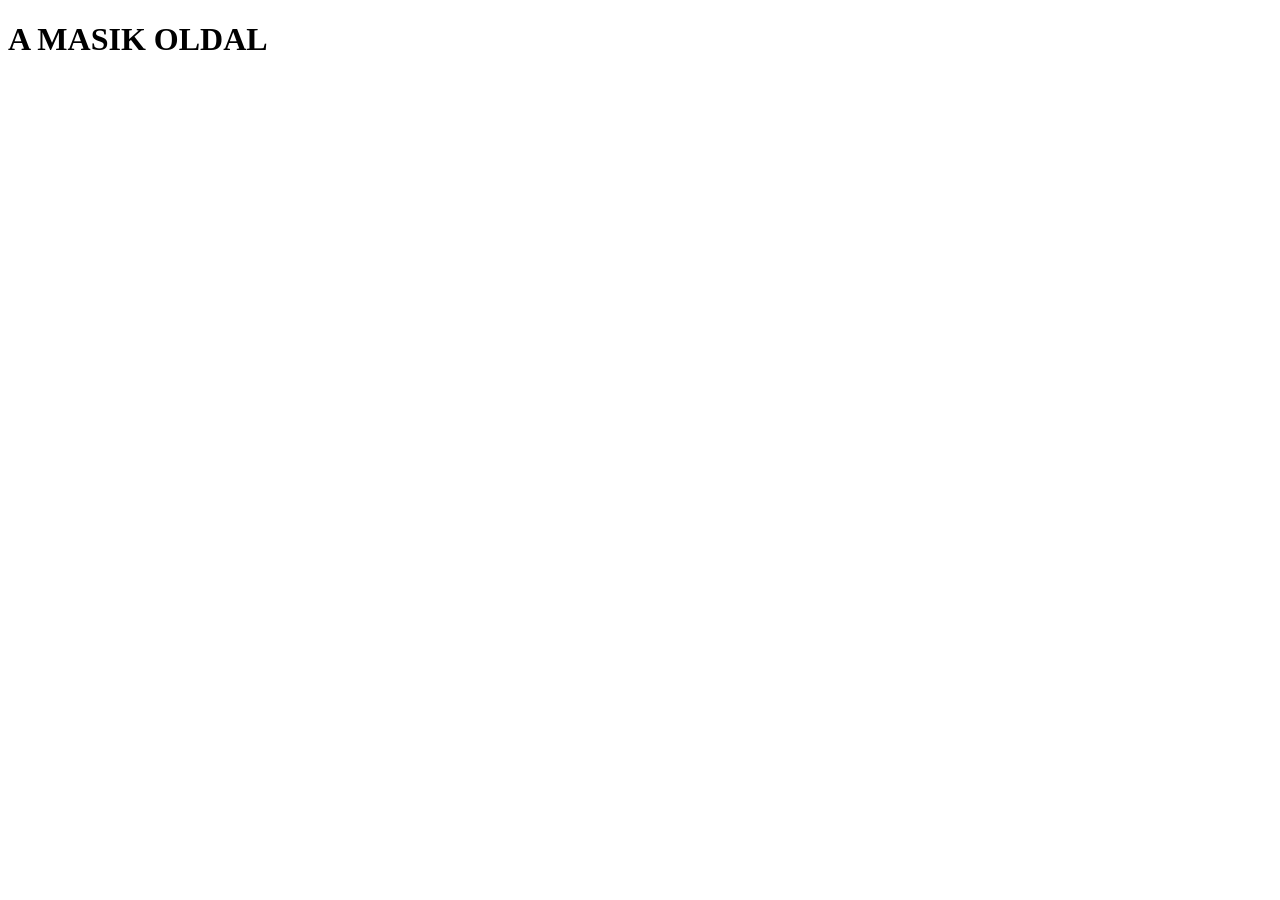
==== alapok/masikoldal.html @ a175bf51 "mentés" ====
<!DOCTYPE html>
<html lang="en">
<head>
    <meta charset="UTF-8">
    <meta name="viewport" content="width=, initial-scale=1.0">
    <title>Document</title>
</head>
<body>
    <h1>A MASIK OLDAL</h1>
</body>
</html>
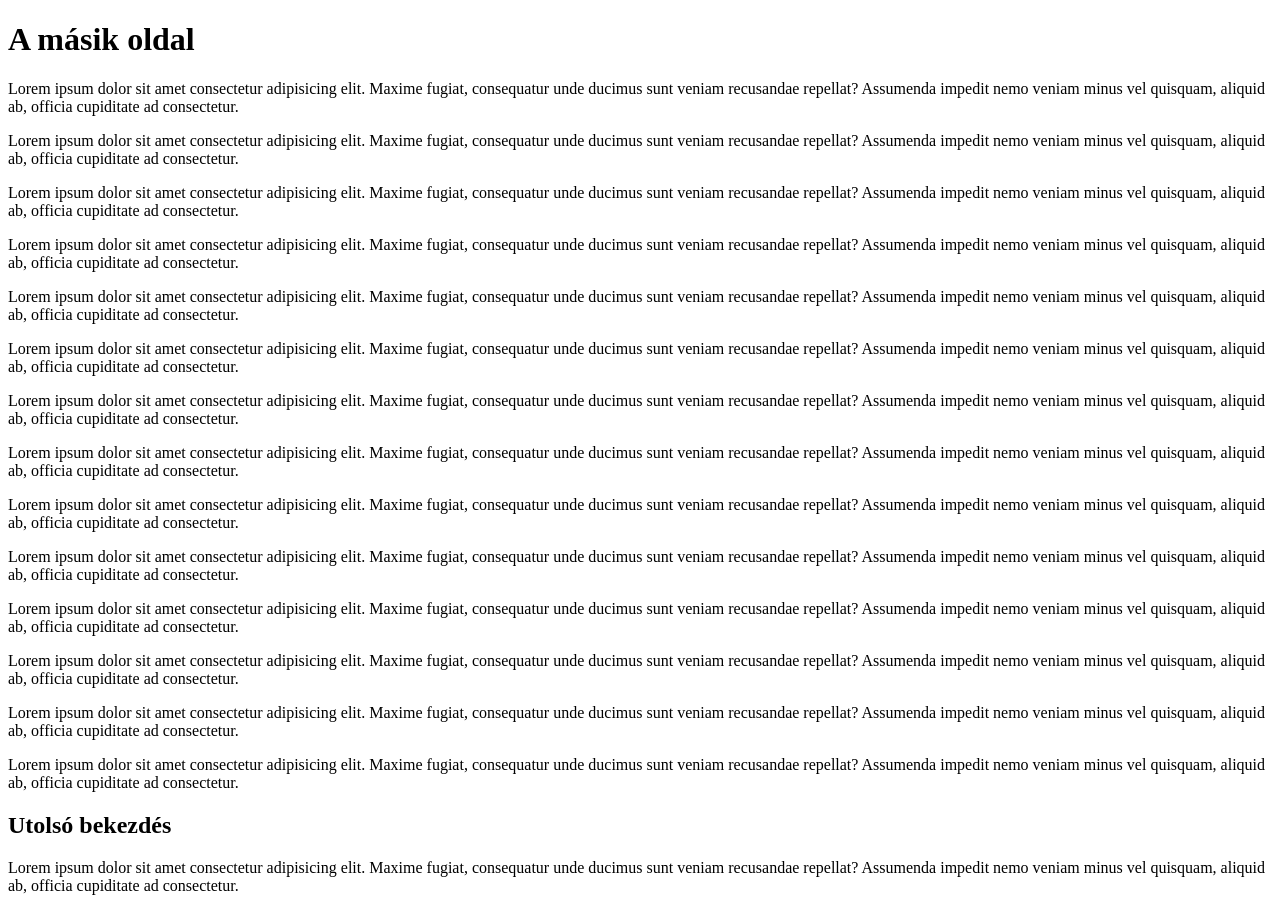
==== commit 41fdd3a1: "mentés" ====
--- a/alapok/masikoldal.html
+++ b/alapok/masikoldal.html
@@ -2,10 +2,26 @@
 <html lang="en">
 <head>
     <meta charset="UTF-8">
-    <meta name="viewport" content="width=, initial-scale=1.0">
+    <meta name="viewport" content="width=device-width, initial-scale=1.0">
     <title>Document</title>
 </head>
 <body>
-    <h1>A MASIK OLDAL</h1>
+    <h1>A másik oldal</h1>
+    <p>Lorem ipsum dolor sit amet consectetur adipisicing elit. Maxime fugiat, consequatur unde ducimus sunt veniam recusandae repellat? Assumenda impedit nemo veniam minus vel quisquam, aliquid ab, officia cupiditate ad consectetur.</p>
+    <p>Lorem ipsum dolor sit amet consectetur adipisicing elit. Maxime fugiat, consequatur unde ducimus sunt veniam recusandae repellat? Assumenda impedit nemo veniam minus vel quisquam, aliquid ab, officia cupiditate ad consectetur.</p>
+    <p>Lorem ipsum dolor sit amet consectetur adipisicing elit. Maxime fugiat, consequatur unde ducimus sunt veniam recusandae repellat? Assumenda impedit nemo veniam minus vel quisquam, aliquid ab, officia cupiditate ad consectetur.</p>
+    <p>Lorem ipsum dolor sit amet consectetur adipisicing elit. Maxime fugiat, consequatur unde ducimus sunt veniam recusandae repellat? Assumenda impedit nemo veniam minus vel quisquam, aliquid ab, officia cupiditate ad consectetur.</p>
+    <p>Lorem ipsum dolor sit amet consectetur adipisicing elit. Maxime fugiat, consequatur unde ducimus sunt veniam recusandae repellat? Assumenda impedit nemo veniam minus vel quisquam, aliquid ab, officia cupiditate ad consectetur.</p>
+    <p>Lorem ipsum dolor sit amet consectetur adipisicing elit. Maxime fugiat, consequatur unde ducimus sunt veniam recusandae repellat? Assumenda impedit nemo veniam minus vel quisquam, aliquid ab, officia cupiditate ad consectetur.</p>
+    <p>Lorem ipsum dolor sit amet consectetur adipisicing elit. Maxime fugiat, consequatur unde ducimus sunt veniam recusandae repellat? Assumenda impedit nemo veniam minus vel quisquam, aliquid ab, officia cupiditate ad consectetur.</p>
+    <p>Lorem ipsum dolor sit amet consectetur adipisicing elit. Maxime fugiat, consequatur unde ducimus sunt veniam recusandae repellat? Assumenda impedit nemo veniam minus vel quisquam, aliquid ab, officia cupiditate ad consectetur.</p>
+    <p>Lorem ipsum dolor sit amet consectetur adipisicing elit. Maxime fugiat, consequatur unde ducimus sunt veniam recusandae repellat? Assumenda impedit nemo veniam minus vel quisquam, aliquid ab, officia cupiditate ad consectetur.</p>
+    <p>Lorem ipsum dolor sit amet consectetur adipisicing elit. Maxime fugiat, consequatur unde ducimus sunt veniam recusandae repellat? Assumenda impedit nemo veniam minus vel quisquam, aliquid ab, officia cupiditate ad consectetur.</p>
+    <p>Lorem ipsum dolor sit amet consectetur adipisicing elit. Maxime fugiat, consequatur unde ducimus sunt veniam recusandae repellat? Assumenda impedit nemo veniam minus vel quisquam, aliquid ab, officia cupiditate ad consectetur.</p>
+    <p>Lorem ipsum dolor sit amet consectetur adipisicing elit. Maxime fugiat, consequatur unde ducimus sunt veniam recusandae repellat? Assumenda impedit nemo veniam minus vel quisquam, aliquid ab, officia cupiditate ad consectetur.</p>
+    <p>Lorem ipsum dolor sit amet consectetur adipisicing elit. Maxime fugiat, consequatur unde ducimus sunt veniam recusandae repellat? Assumenda impedit nemo veniam minus vel quisquam, aliquid ab, officia cupiditate ad consectetur.</p>
+    <p>Lorem ipsum dolor sit amet consectetur adipisicing elit. Maxime fugiat, consequatur unde ducimus sunt veniam recusandae repellat? Assumenda impedit nemo veniam minus vel quisquam, aliquid ab, officia cupiditate ad consectetur.</p>
+    <h2 id="utolsobekezedes">Utolsó bekezdés</h2>
+    <p>Lorem ipsum dolor sit amet consectetur adipisicing elit. Maxime fugiat, consequatur unde ducimus sunt veniam recusandae repellat? Assumenda impedit nemo veniam minus vel quisquam, aliquid ab, officia cupiditate ad consectetur.</p>
 </body>
 </html>
